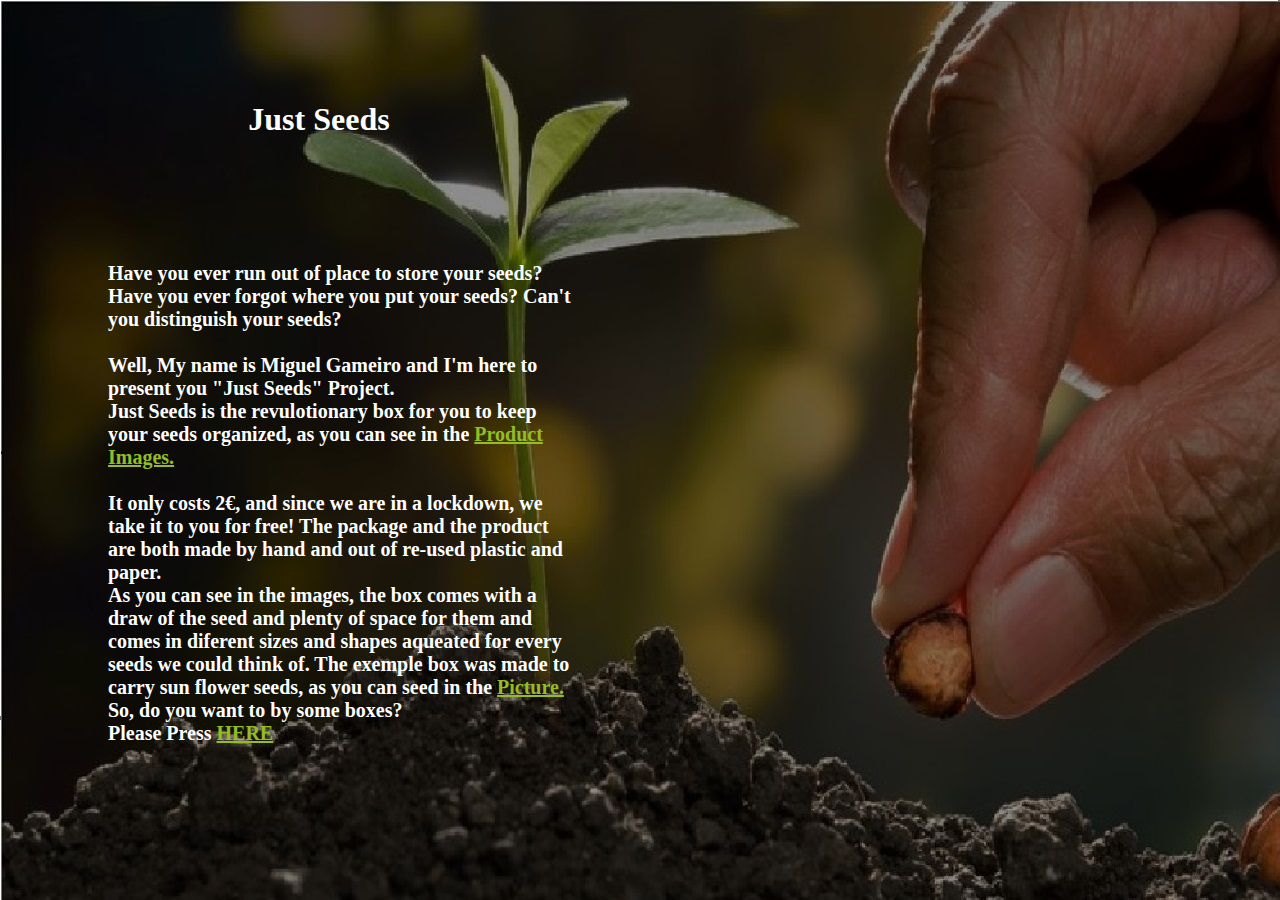
==== index.html @ ed8d2727 "Rename Index.html to index.html" ====
<!DOCTYPE html>
<html lang="en">
<head>
    <meta charset="UTF-8">
    <meta name="viewport" content="width=device-width, initial-scale=1.0">
    <title>Just seedit!</title>
    <link rel="stylesheet" href="Styles.css">
    <link href="https://cdn.jsdelivr.net/npm/bootstrap@5.0.0-beta2/dist/css/bootstrap.min.css" rel="stylesheet" integrity="sha384-BmbxuPwQa2lc/FVzBcNJ7UAyJxM6wuqIj61tLrc4wSX0szH/Ev+nYRRuWlolflfl" crossorigin="anonymous">
</head>
<body class="main1">
    <div>
        <br>
        <br>
        <br>
        <br>
        <h1 class="main_text_title">
            Just Seeds
        </h1>
        <br>
        <br>
        <h3 class="text_main_text">
            <br>
            <br>
            Have you ever run out of place to store your seeds?
            Have you ever forgot where you put your seeds?
            Can't you distinguish your seeds?
            <br>
            <br>
            Well, My name is Miguel Gameiro and I'm here to present
            you "Just Seeds" Project.
            <br>
            Just Seeds is the revulotionary box for you to keep your
            seeds organized, as you can see in the <a href="index2.html" class="a">Product Images.</a>
            <br>
            <br>
            It only costs 2€, and since we are in a lockdown, we take it to
            you for free! The package and the product are both
            made by hand and out of re-used plastic and paper.
            <br>
            As you can see in the images, the box comes with a draw
            of the seed and plenty of space for them and comes
            in diferent sizes and shapes aqueated for every seeds
            we could think of. The exemple box was made to carry sun
            flower seeds, as you can seed in the <a href="index3.html" class="a">Picture.</a>
            <br>
            So, do you want to by some boxes?
            <br>
            Please Press <a href="checkout.html" class="a">HERE</a>
        </h3>
    </div>
</body>
</html>
---- Styles.css ----
body{
    background-color: rgb(180, 218, 94);
}
.text_main_text{
    margin-left: 100px;
    font-size: 20px;
    text-align: left;
    color: white;
}
.main{
    margin-right: 700px;
    color: white;

}
.main1{
    margin-right: 700px;
    color: white;
    background-image: url(Imagens/Background.jpg);
}
.main_text_title{
    margin-left: 50px;
    text-align: center;
}
.oi{
    margin-left: 200px;
}
.a{
    color: rgb(147, 189, 33);
}
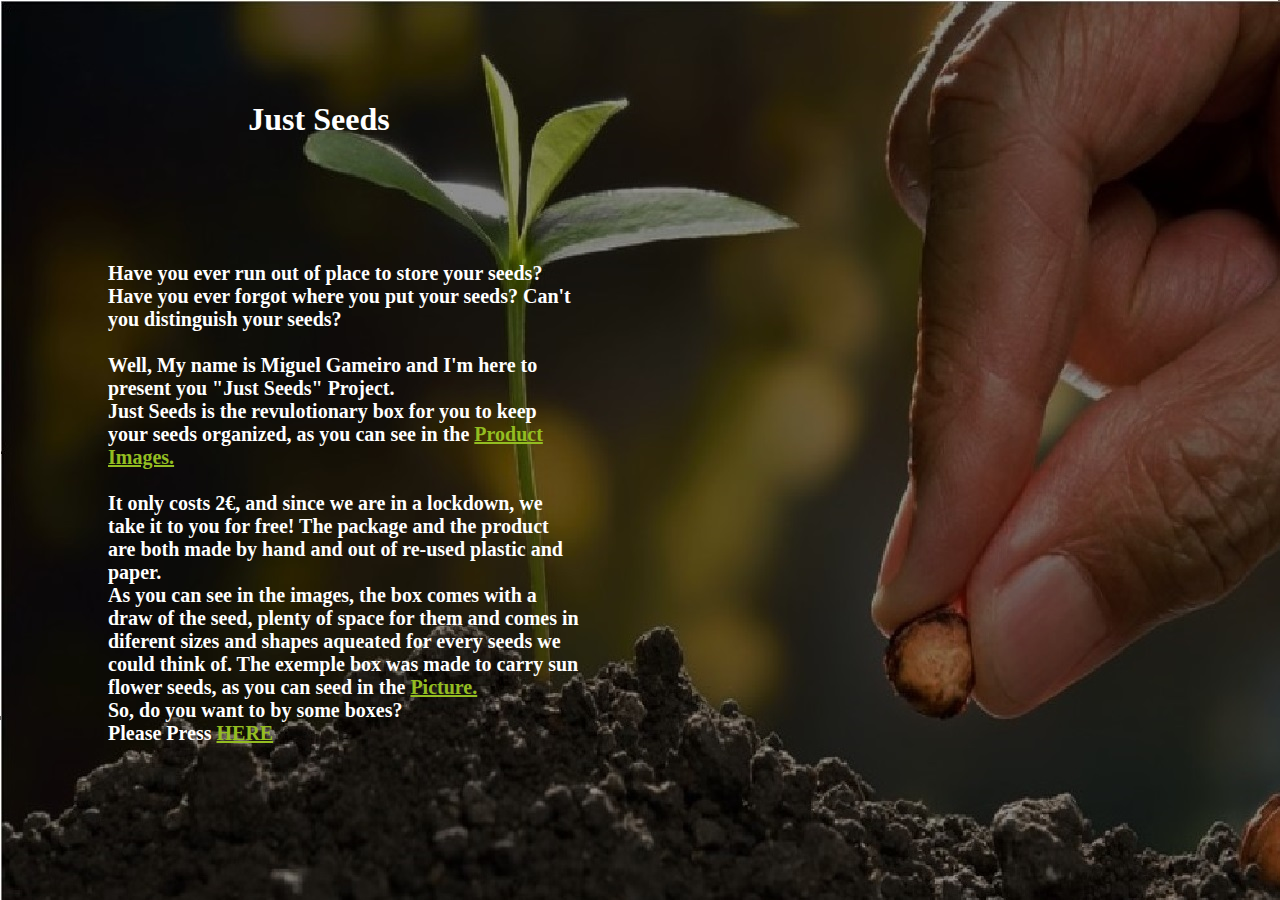
==== commit bb6df572: "Update index.html" ====
--- a/index.html
+++ b/index.html
@@ -38,7 +38,7 @@
             made by hand and out of re-used plastic and paper.
             <br>
             As you can see in the images, the box comes with a draw
-            of the seed and plenty of space for them and comes
+            of the seed, plenty of space for them and comes
             in diferent sizes and shapes aqueated for every seeds
             we could think of. The exemple box was made to carry sun
             flower seeds, as you can seed in the <a href="index3.html" class="a">Picture.</a>
@@ -46,6 +46,9 @@
             So, do you want to by some boxes?
             <br>
             Please Press <a href="checkout.html" class="a">HERE</a>
+            <br>
+            <br>
+            <br>
         </h3>
     </div>
 </body>
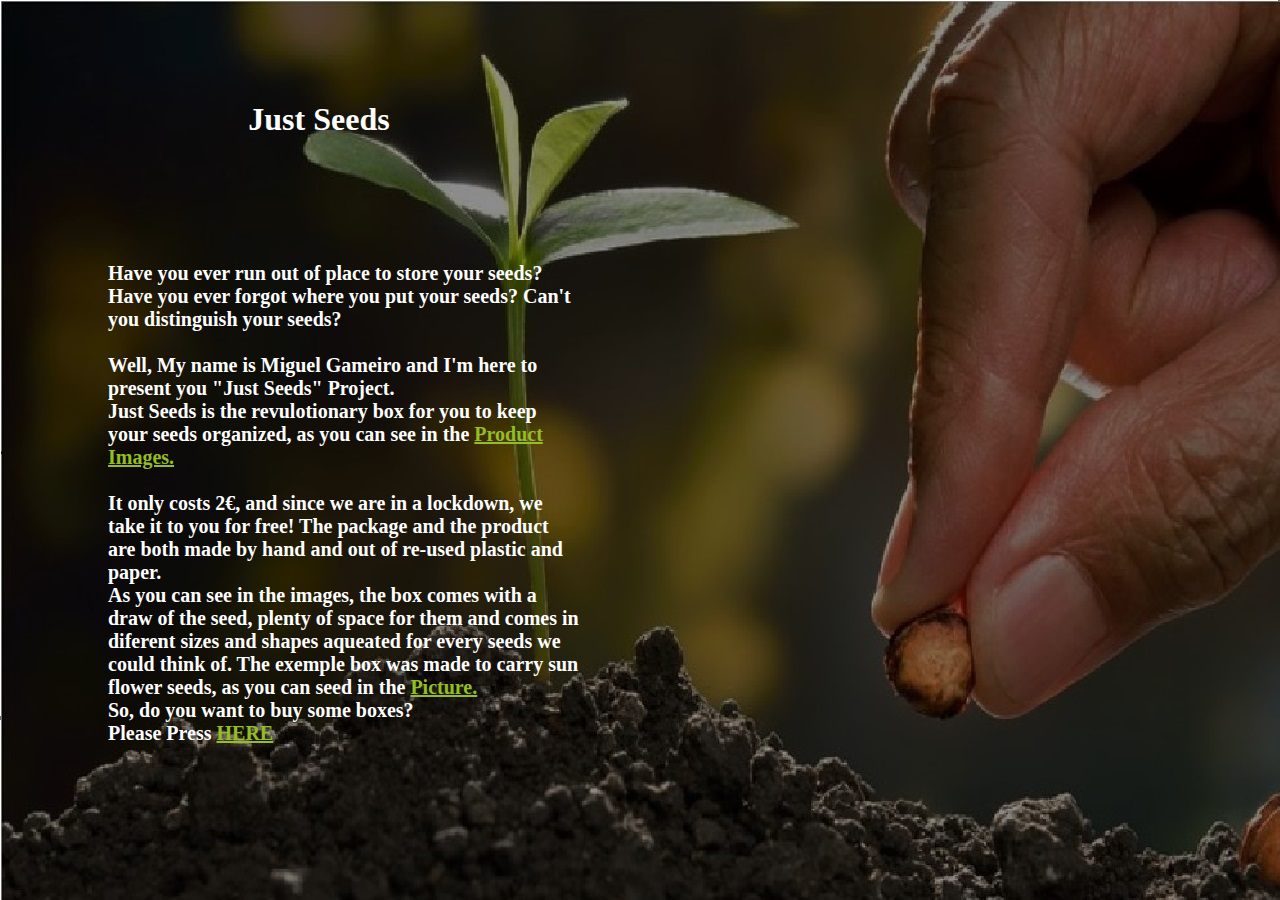
==== commit ea100f4d: "Update index.html" ====
--- a/index.html
+++ b/index.html
@@ -43,7 +43,7 @@
             we could think of. The exemple box was made to carry sun
             flower seeds, as you can seed in the <a href="index3.html" class="a">Picture.</a>
             <br>
-            So, do you want to by some boxes?
+            So, do you want to buy some boxes?
             <br>
             Please Press <a href="checkout.html" class="a">HERE</a>
             <br>
--- a/Styles.css
+++ b/Styles.css
@@ -15,7 +15,7 @@
 .main1{
     margin-right: 700px;
     color: white;
-    background-image: url(Imagens/Background.jpg);
+    background-image: url(Imagens/Background1.jpg);
 }
 .main_text_title{
     margin-left: 50px;
@@ -26,4 +26,4 @@
 }
 .a{
     color: rgb(147, 189, 33);
-}+}
